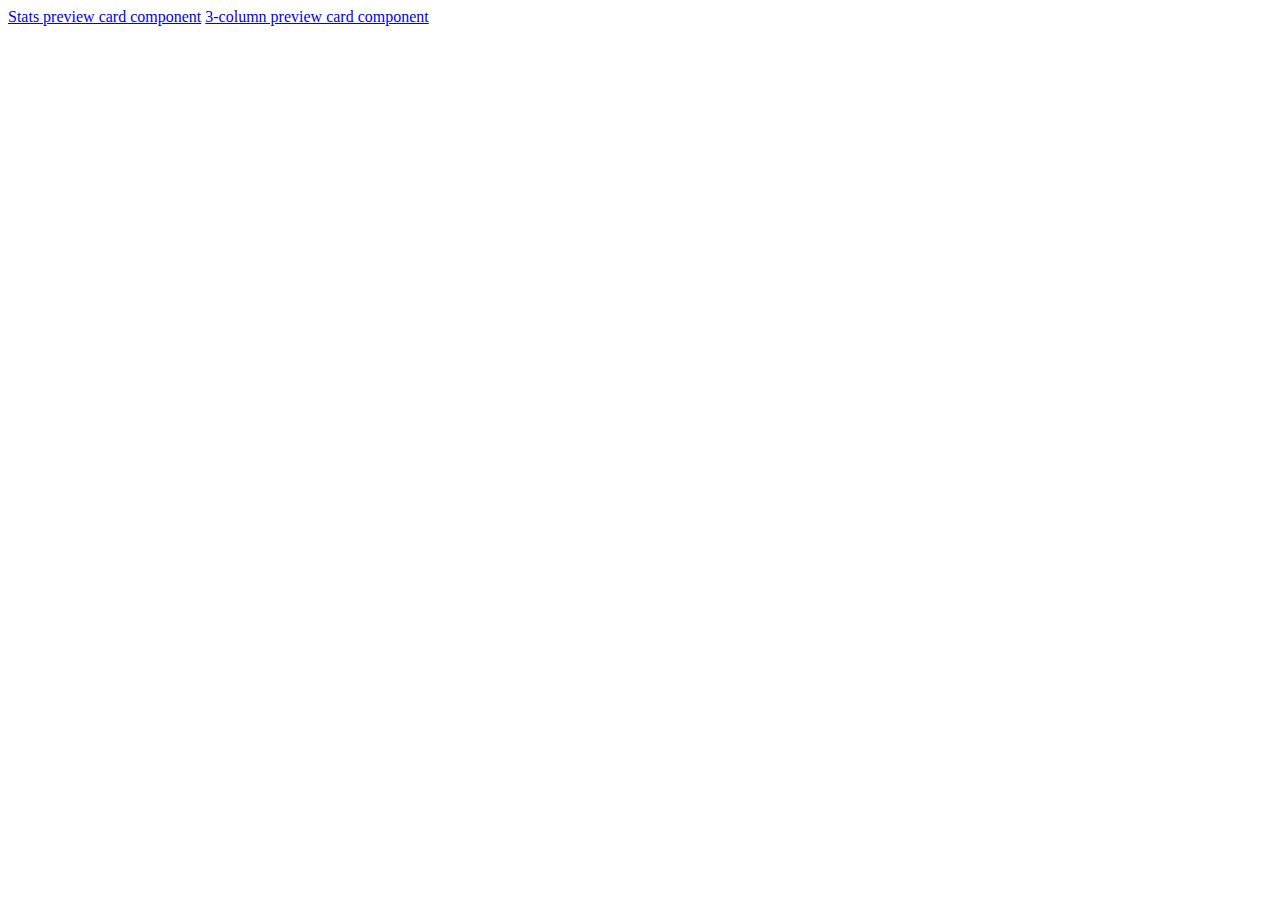
==== index.html @ 35535287 "feat: add 3-column preview card component" ====
<!DOCTYPE html>
<html lang="en">
  <head>
    <meta charset="UTF-8" />
    <meta http-equiv="X-UA-Compatible" content="IE=edge" />
    <meta name="viewport" content="width=device-width, initial-scale=1.0" />
    <title>Frontend Mentor Challenges</title>
  </head>
  <body>
    <a href="/stats-preview-card-component/index.html"
      >Stats preview card component</a
    >
    <a href="/3-column-preview-card-component/index.html"
      >3-column preview card component</a
    >
  </body>
</html>
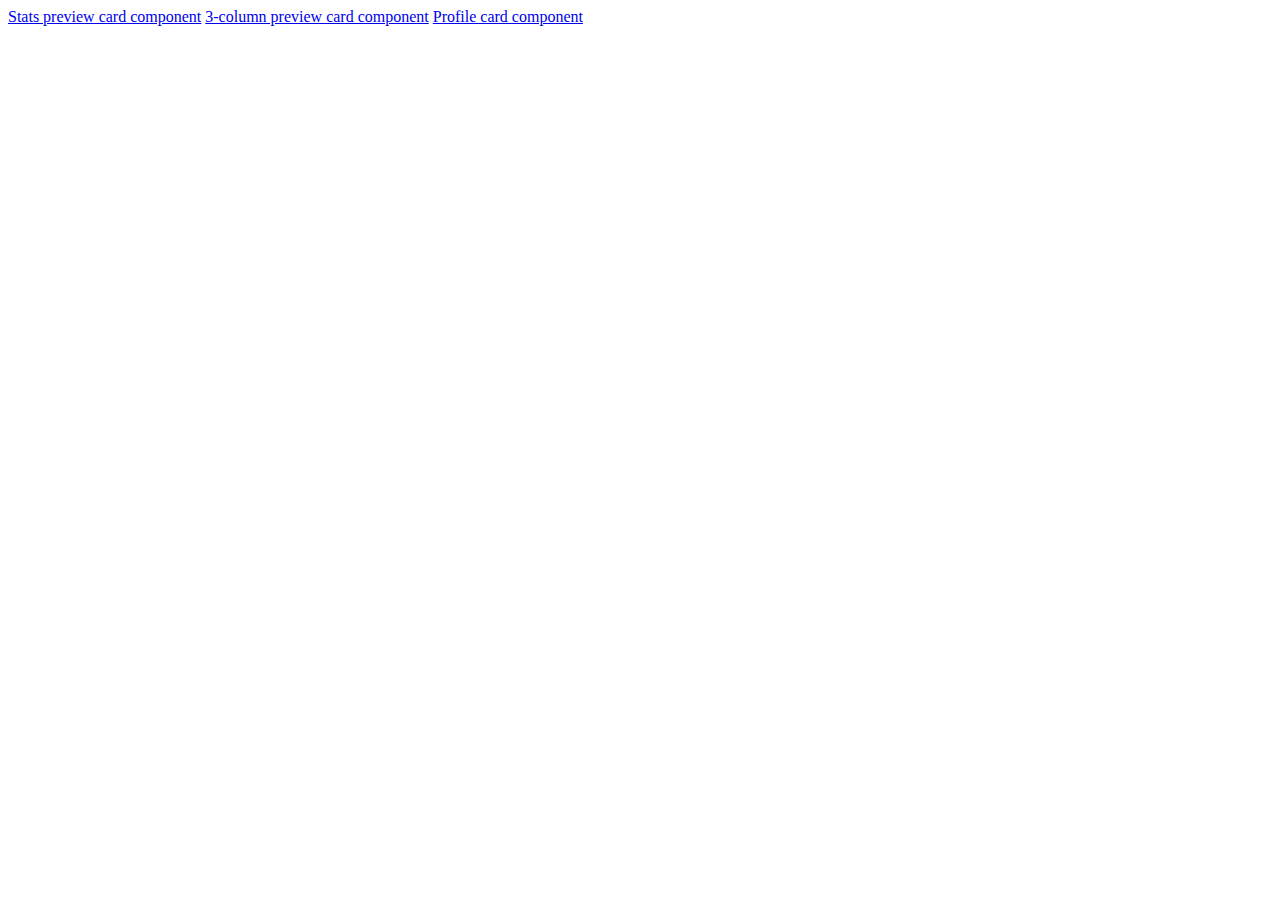
==== commit fa54f9ec: "feat: add profile-card-component" ====
--- a/index.html
+++ b/index.html
@@ -7,11 +7,16 @@
     <title>Frontend Mentor Challenges</title>
   </head>
   <body>
-    <a href="/stats-preview-card-component/index.html"
+    <a
+      href="/frontend-mentor-challenges/stats-preview-card-component/index.html"
       >Stats preview card component</a
     >
-    <a href="/3-column-preview-card-component/index.html"
+    <a
+      href="/frontend-mentor-challenges/3-column-preview-card-component/index.html"
       >3-column preview card component</a
+    >
+    <a href="/frontend-mentor-challenges/profile-card-component/index.html"
+      >Profile card component</a
     >
   </body>
 </html>
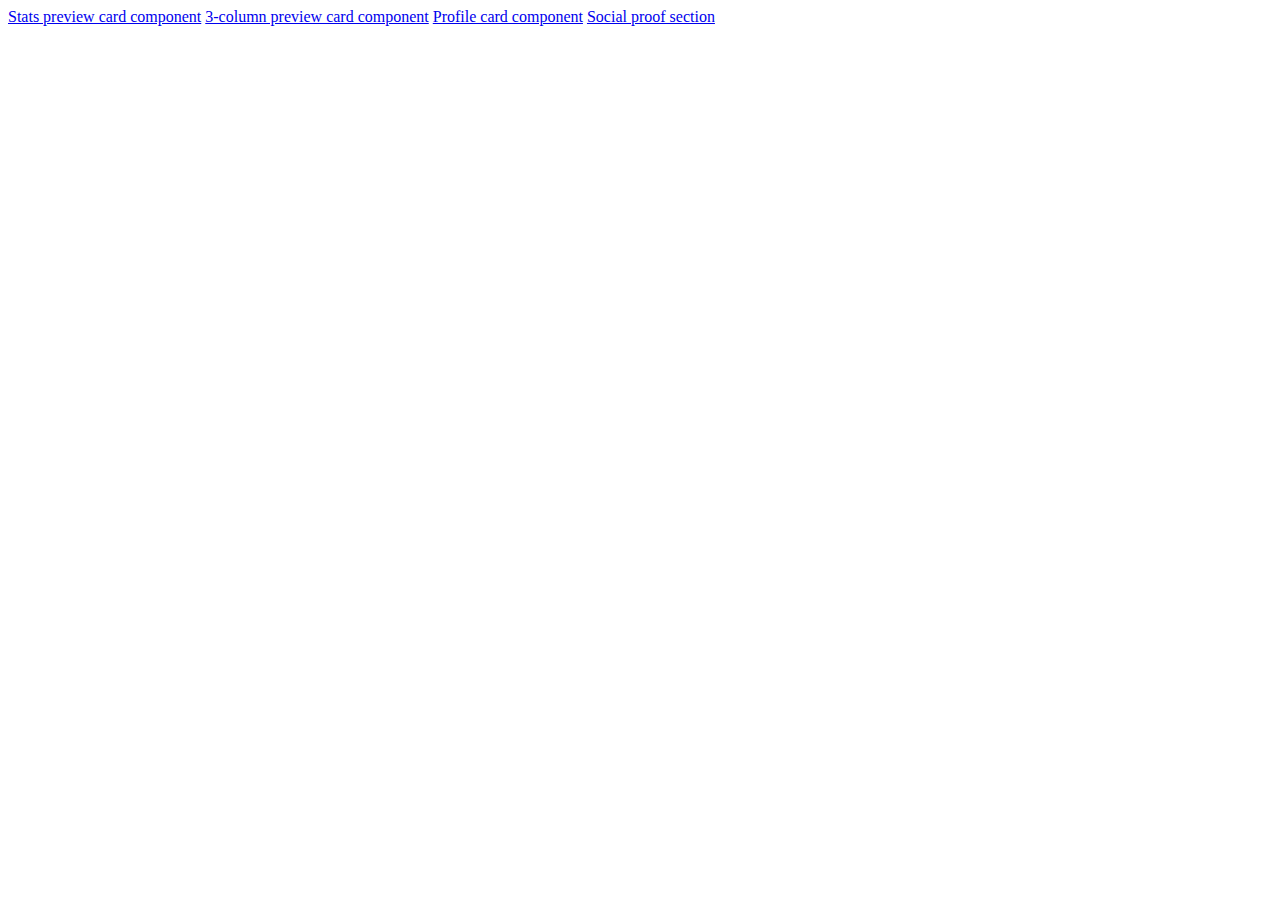
==== commit c2974441: "feat: add social-proof-section" ====
--- a/index.html
+++ b/index.html
@@ -18,5 +18,8 @@
     <a href="/frontend-mentor-challenges/profile-card-component/index.html"
       >Profile card component</a
     >
+    <a href="/frontend-mentor-challenges/social-proof-section/index.html"
+      >Social proof section</a
+    >
   </body>
 </html>
